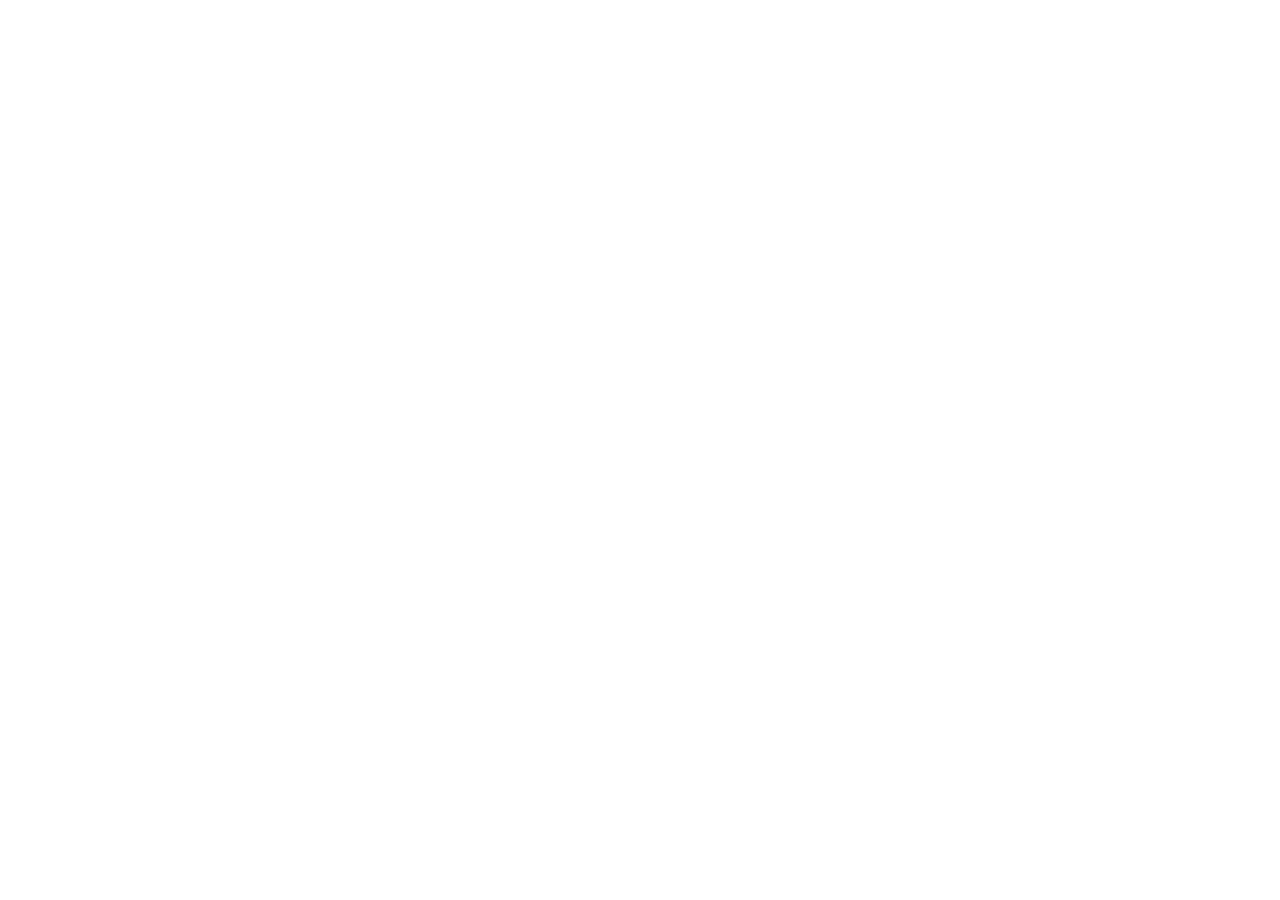
==== 2026/index.html @ d6ad320f "new tic tac toe v.2" ====
<!DOCTYPE html>
<html lang="en">
<head>
    <meta charset="UTF-8">
    <meta name="viewport" content="width=device-width, initial-scale=1.0">
    <link rel="stylesheet" href="style.css">
    <title>Document</title>
</head>
<body>
    
</body>
<script src="javascript.js"></script>
</html>
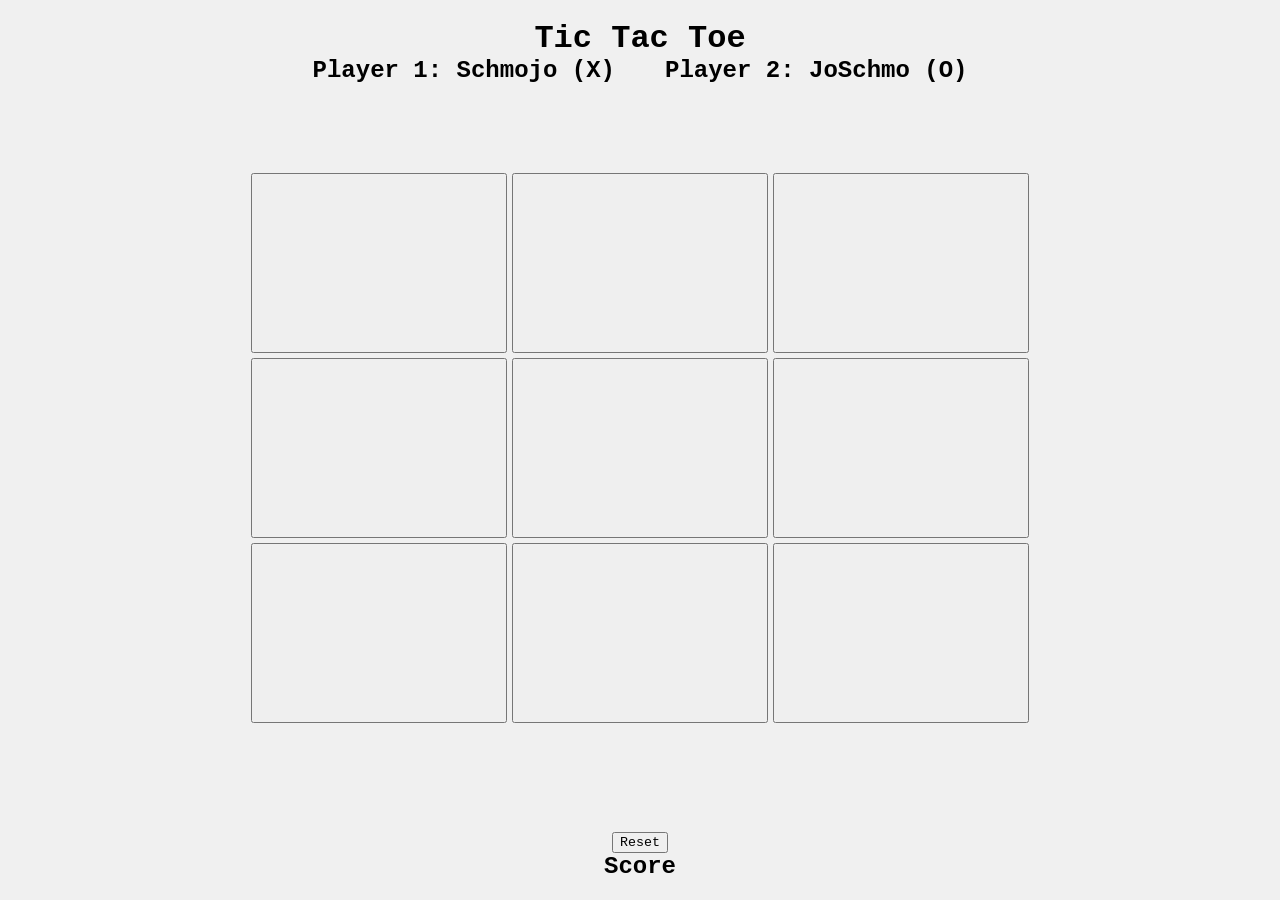
==== commit 6f56c1fc: "ui angelegt , gameboard verbunden" ====
--- a/2026/index.html
+++ b/2026/index.html
@@ -7,7 +7,21 @@
     <title>Document</title>
 </head>
 <body>
-    
+    <header>
+        <h1>Tic Tac Toe</h1>
+        <div class="players" >
+            <h2>Player 1: <span id="player1-name">Schmojo</span> (<span id="player1-mark">X</span>)</h2>
+            <h2>Player 2: <span id="player2-name">JoSchmo</span> (<span id="player2-mark">O</span>)</h2>
+        </div>
+    </header>
+    <main>
+        <div id="gameboard">
+
+        </div>
+    </main>
+    <footer>
+        <button id="reset-button">Reset</button>
+        <h2>Score</h2>
 </body>
 <script src="javascript.js"></script>
 </html>
--- a/2026/style.css
+++ b/2026/style.css
@@ -0,0 +1,44 @@
+*{
+    margin: 0;
+    font-family: 'Courier New', Courier, monospace;
+}
+
+body {
+    display: flex;
+    flex-direction: column;
+    justify-content: space-between;
+    height: 100vh;
+    background-color: #f0f0f0;
+}
+
+header {
+    text-align: center;
+    margin-top: 20px;
+}
+
+header div{
+    display: flex;
+    gap:50px;
+    justify-content: center;
+}
+
+main {
+    display: flex;
+    flex-direction: column;
+    align-items: center;
+    justify-content: center;
+}
+
+#gameboard {
+    height: 100%;
+    display: grid;
+    grid-template-columns: repeat(3, 20vw);
+    grid-template-rows: repeat(3, 20vh);
+    gap: 5px;
+    margin: 20px auto;
+}
+
+footer {
+    text-align: center;
+    margin: 20px;
+}
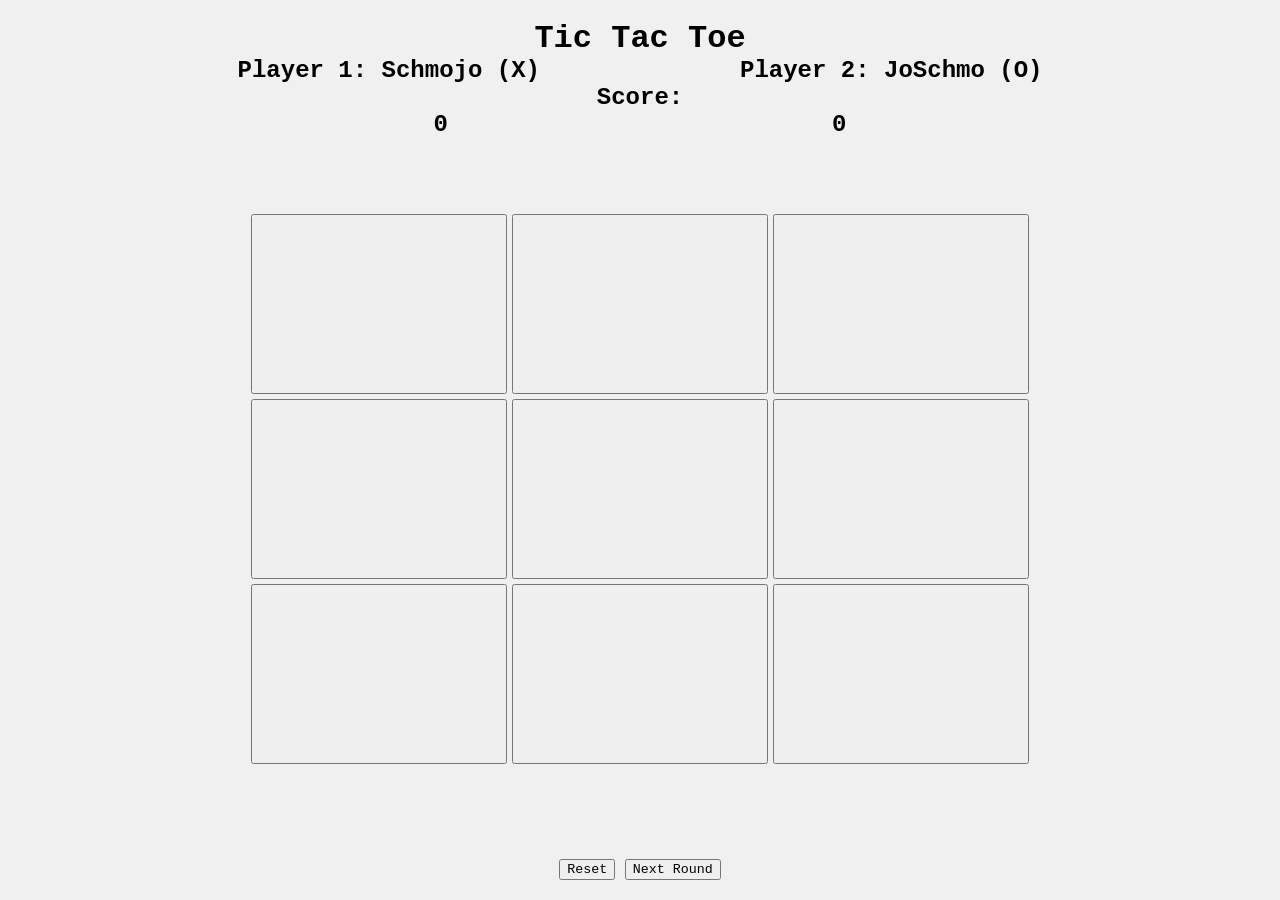
==== commit 94987479: "all functional" ====
--- a/2026/index.html
+++ b/2026/index.html
@@ -13,6 +13,9 @@
             <h2>Player 1: <span id="player1-name">Schmojo</span> (<span id="player1-mark">X</span>)</h2>
             <h2>Player 2: <span id="player2-name">JoSchmo</span> (<span id="player2-mark">O</span>)</h2>
         </div>
+        <h2>Score:</h2>
+        <div class="score">
+        </div>
     </header>
     <main>
         <div id="gameboard">
@@ -20,8 +23,10 @@
         </div>
     </main>
     <footer>
+        <h1 class="win"></h1>
         <button id="reset-button">Reset</button>
-        <h2>Score</h2>
+        <button id="new-round">Next Round</button>
+    </footer>
 </body>
 <script src="javascript.js"></script>
 </html>
--- a/2026/style.css
+++ b/2026/style.css
@@ -18,7 +18,7 @@
 
 header div{
     display: flex;
-    gap:50px;
+    gap:200px;
     justify-content: center;
 }
 
@@ -41,4 +41,10 @@
 footer {
     text-align: center;
     margin: 20px;
+}
+
+.score{
+    display: flex;
+    align-items: space-between;
+    gap: 30vw;
 }
